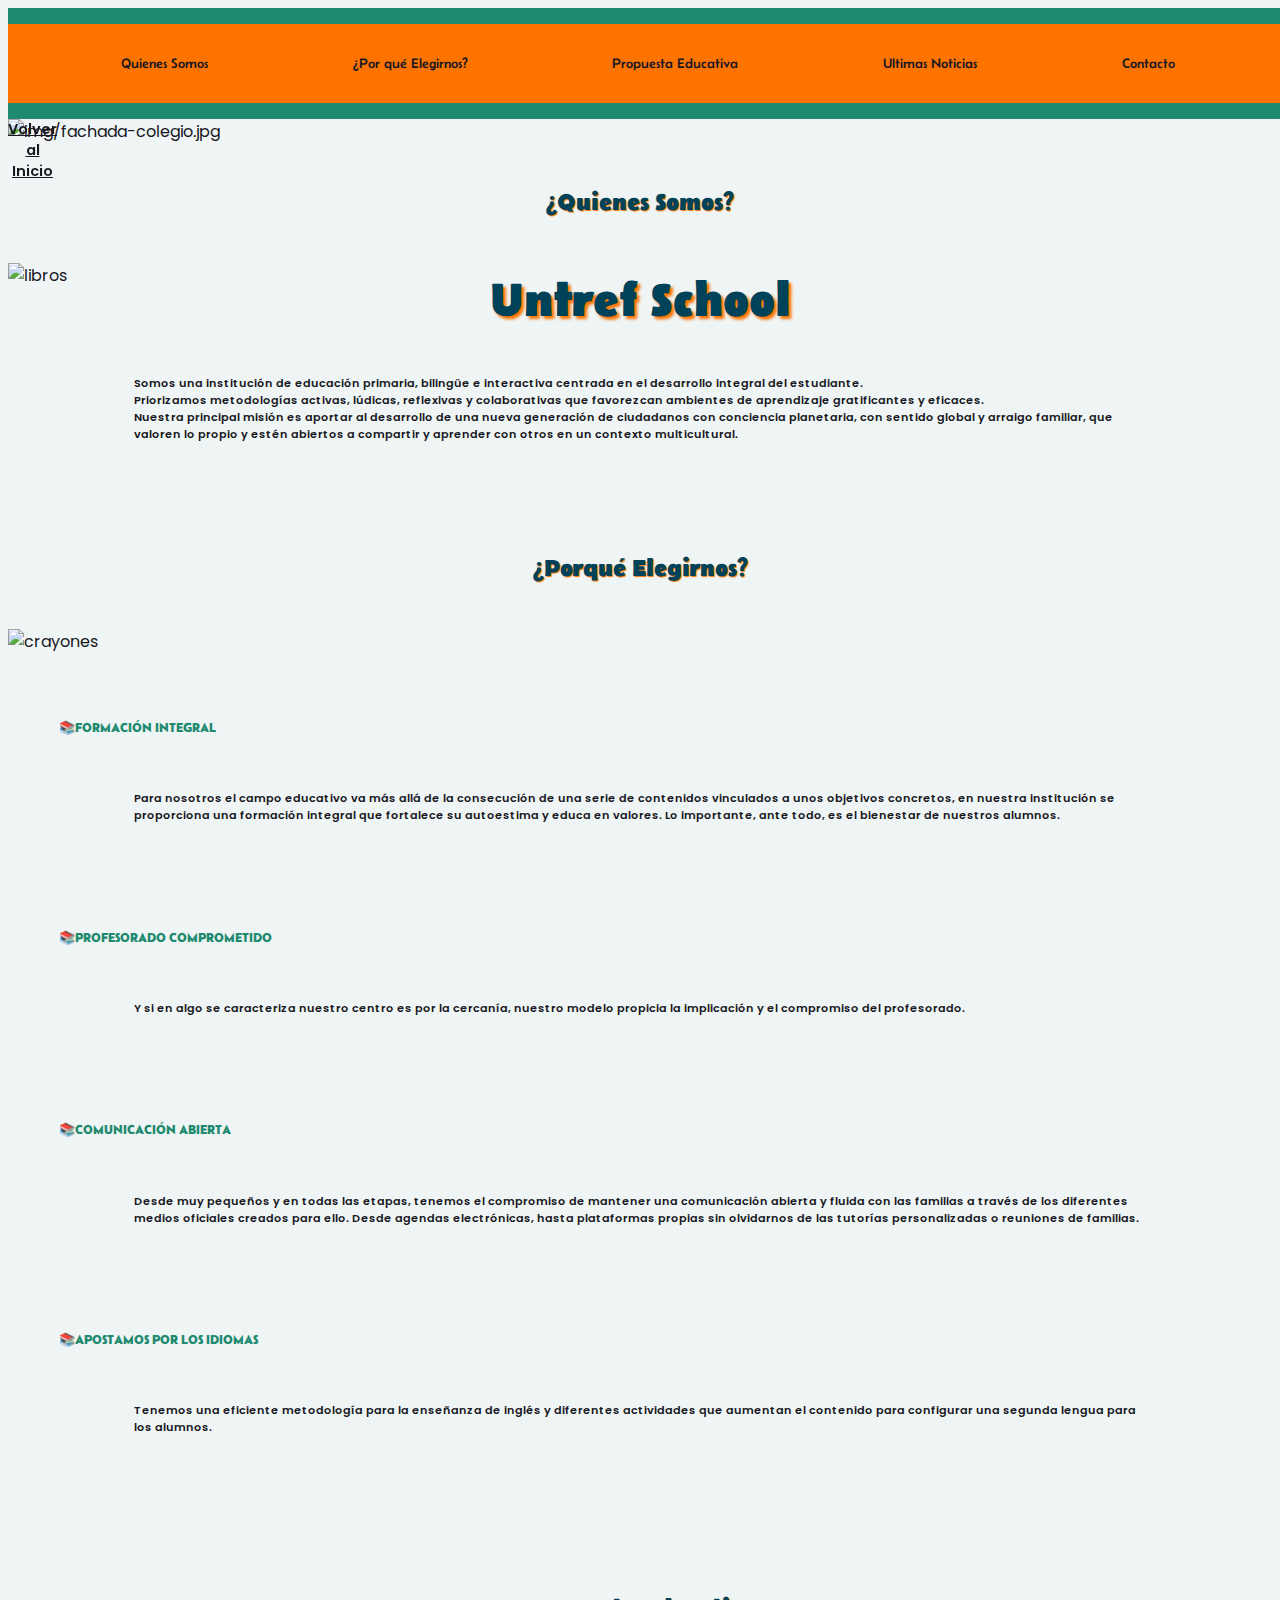
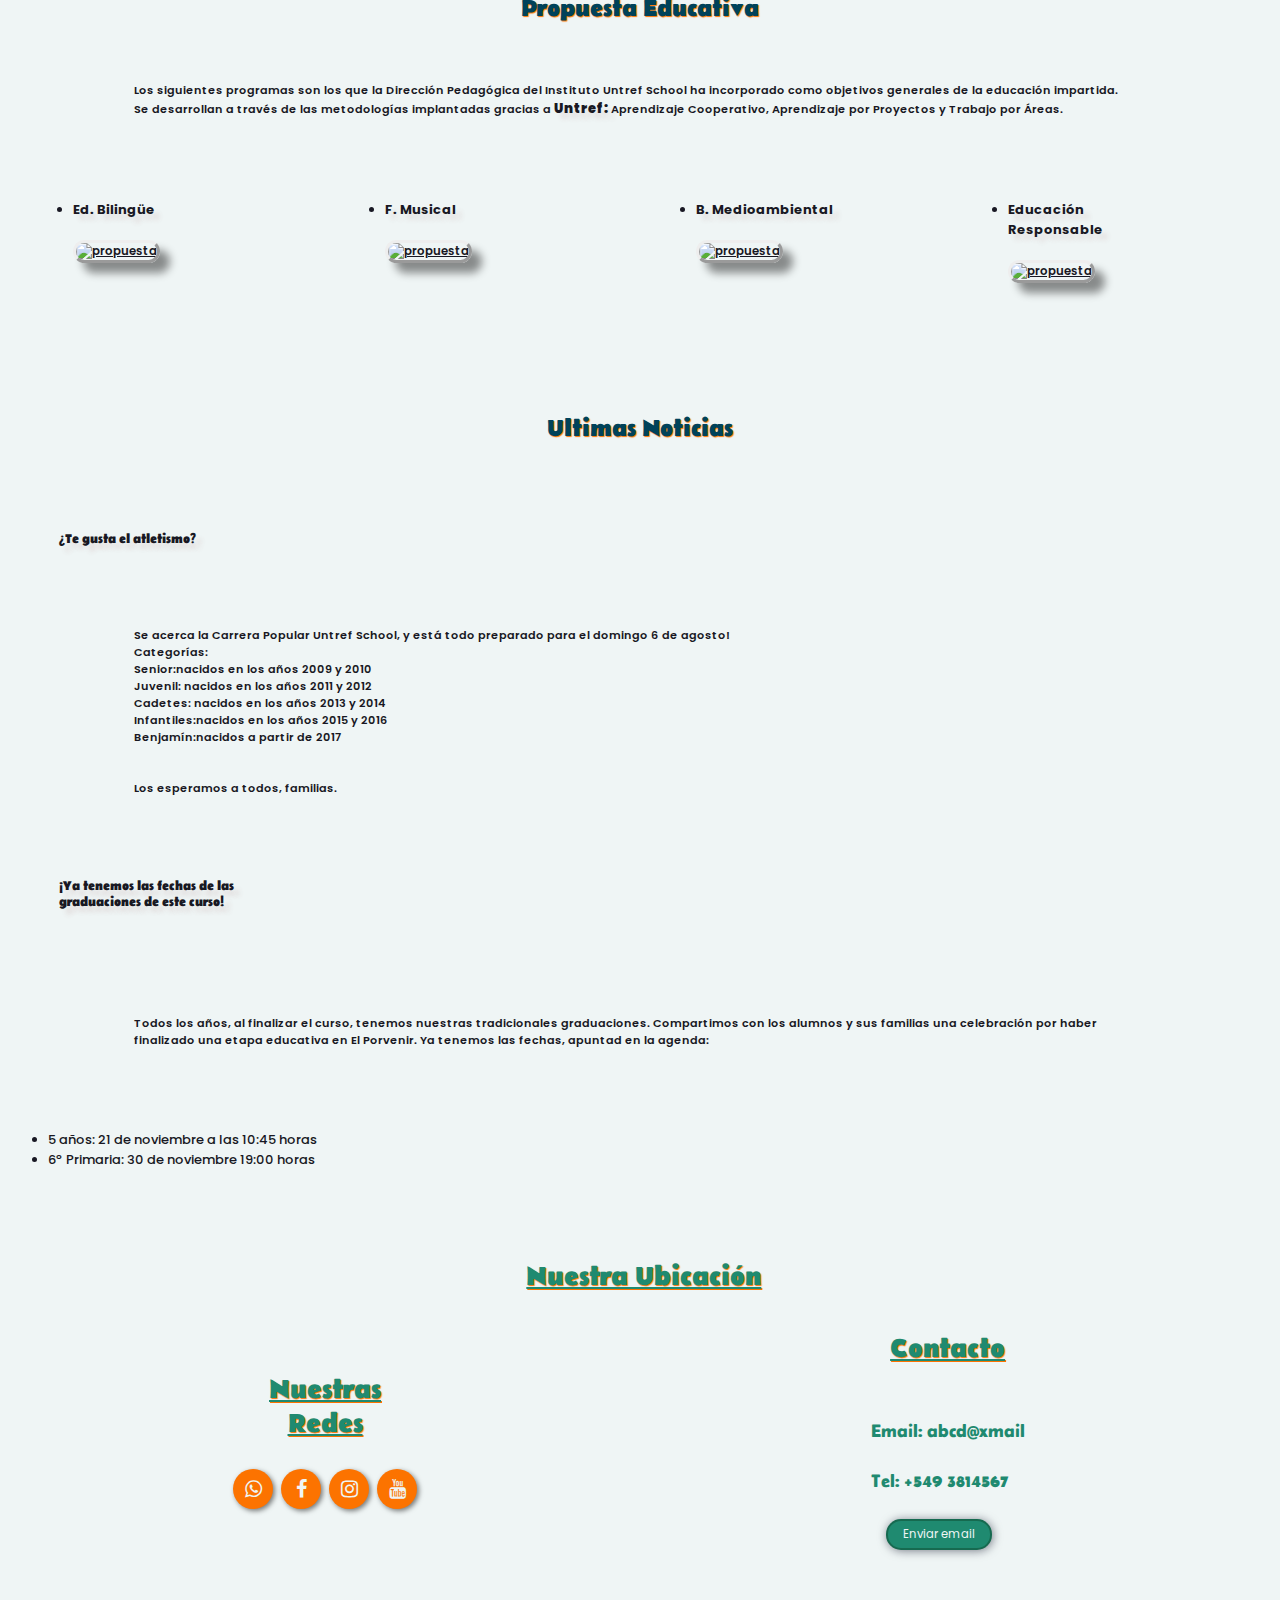
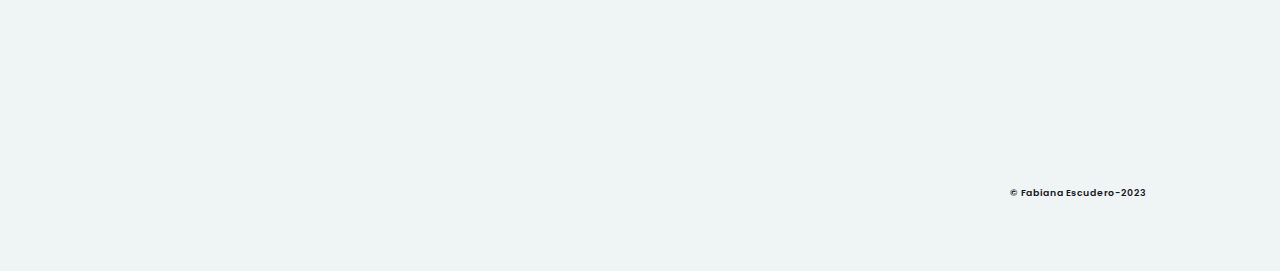
==== index.html @ 22bb4a8b "modificando errores del 28-7-23" ====
<!DOCTYPE html>
<html lang="es">

<head>
  <meta charset="UTF-8" />
  <meta name="viewport" content="width=device-width, initial-scale=1.0" />
  <meta name=" UntrefSchool" content="Proyecto Evaluación" />
  <meta name="Author" content="FaJuEs" />
  <title>UntrefSchool</title>
  <link rel="icon" href="icon/iconescuela.png" />
  <link rel="stylesheet" href="https://stackpath.bootstrapcdn.com/font-awesome/4.7.0/css/font-awesome.min.css">
  <link rel="stylesheet" href="style.css" />
</head>

<body>
  <header>

    <div class="container">
      <nav>
        <a href="#quienes-somos">Quienes Somos</a>
        <a href="#porque-elegirnos">¿Por qué Elegirnos?</a>
        <a href="#propuesta-educativa">Propuesta Educativa</a>

        <a href="#ultimas-noticias">Ultimas Noticias</a>
        <a href="#contactos">Contacto</a>
      </nav>
    </div>
  </header>
  <div class="inicio">
    <a href="/">Volver al Inicio</a>
  </div>
  <section id="titulo">
    <div class="img-fachada">
      <img src="img/fachada-colegio.jpg" alt="img/fachada-colegio.jpg" />
    </div>
    <h1>Untref School</h1>
  </section>

  <section class="container-quienes">
    <div class="quienes">
      <h2 id="quienes-somos">¿Quienes Somos?</h2><br>
      <img src="img/quienesSomos-p.jpg" alt="libros" width=100% />
      <br>
      <br>
      <p>
        Somos una institución de educación primaria, bilingüe e interactiva centrada en el desarrollo integral del
        estudiante. <br>Priorizamos metodologías activas, lúdicas, reflexivas y colaborativas que favorezcan ambientes
        de aprendizaje gratificantes y eficaces. <br>
        Nuestra principal misión es aportar al desarrollo de una nueva generación de ciudadanos con conciencia
        planetaria, con sentido global y arraigo familiar, que valoren lo propio y estén abiertos a compartir y aprender
        con otros en un contexto multicultural.
      </p>
      <br>
    </div>
  </section>

  <section class="container-porqueelegirnos">
    <div class="elegirnos">
      <h2 id="porque-elegirnos">¿Porqué Elegirnos?</h2>
      <br>
      <img src="img/porque-elegirnos-p.jpg" alt="crayones" width=100% />
      <br>
      <br>

      <h4>📚FORMACIÓN INTEGRAL</h4>

      <p>Para nosotros el campo educativo va más allá de la consecución de una serie de contenidos vinculados a unos
        objetivos concretos, en nuestra institución se proporciona una formación integral que fortalece su autoestima y
        educa en valores. Lo importante, ante todo, es el bienestar de nuestros alumnos.</p>
      <br><br>
      <h4>📚PROFESORADO COMPROMETIDO</h4>

      <p>Y si en algo se caracteriza nuestro centro es por la cercanía, nuestro modelo propicia la implicación y el
        compromiso del profesorado.</p><br>
      <br>


      <h4>📚COMUNICACIÓN ABIERTA</h4>

      <p>Desde muy pequeños y en todas las etapas, tenemos el compromiso de mantener una comunicación abierta y fluida
        con las familias a través de los diferentes medios oficiales creados para ello. Desde agendas electrónicas,
        hasta plataformas propias sin olvidarnos de las tutorías personalizadas o reuniones de familias.</p>
      <br><br>


      <h4>📚APOSTAMOS POR LOS IDIOMAS</h4>

      <p>Tenemos una eficiente metodología para la enseñanza de inglés y diferentes actividades que aumentan el
        contenido para configurar una segunda lengua para los alumnos.</p>
      <br><br><br><br>
    </div>
  </section>

  <section class="container-propuestaeducativa">
    <h2 id="propuesta-educativa">Propuesta Educativa</h2>
    <p>
      Los siguientes programas son los que la Dirección Pedagógica del Instituto Untref School ha incorporado como
      objetivos generales de la educación impartida. <br>

      Se desarrollan a través de las metodologías implantadas gracias a <b>Untref:</b> Aprendizaje Cooperativo,
      Aprendizaje por Proyectos y Trabajo por Áreas.
    </p>
    <br>
  </section>

  <ul class="propuestas">

    <li class="educación-bilingüe">
      <b>Ed. Bilingüe</b><br><br>
      <a href="bilingüe.html">
        <img src="img/bilingüe+.jpg" alt="propuesta"></a>
    </li>
    <br><br><br>

    <li class="formacion-musical">
      <b>F. Musical</b><br><br>
      <a href="f-musical.html">
        <img src="img/musica+.jpg" alt="propuesta"></a>
    </li>
    <br><br><br>

    <li class="ambiental">
      <b>B. Medioambiental</b><br><br>
      <a href="ambiental.html">
        <img src="img/ambiental+.jpg" alt="propuesta"></a>
    </li>
    <br><br><br>

    <li class="responsable">
      <b>Educación Responsable</b><br><br>
      <a href="responsable.html">
        <img src="img/responsable.jpg" alt="propuesta"></a>
    </li>

  </ul>
  </div><br><br><br>

  <div class="container-ultimasnoticias">
    <h2 id="ultimas-noticias">Ultimas Noticias</h2>
  </div>
  <br>
  <br>
  <article>
    <h4><b>¿Te gusta el atletismo?</b></h4><br>
          <p>
            Se acerca la Carrera Popular Untref School, y está todo preparado para el domingo 6 de agosto!

            <br>Categorías: <br>

            Senior:nacidos en los años 2009 y 2010 <br>
            Juvenil: nacidos en los años 2011 y 2012 <br>
            Cadetes: nacidos en los años 2013 y 2014 <br>
            Infantiles:nacidos en los años 2015 y 2016 <br>
            Benjamín:nacidos a partir de 2017 <br>
            <br>
            <br>
            Los esperamos a todos, familias.
          </p>
  </article>
  <article>
    <h4><b>¡Ya tenemos las fechas de las <br>graduaciones de este curso!</b></h4>
      <br><br>
      <p>Todos los años, al finalizar el curso, tenemos nuestras tradicionales graduaciones. Compartimos con los alumnos y
      sus familias una celebración por haber finalizado una etapa educativa en El Porvenir. Ya tenemos las fechas,
      apuntad en la agenda:
    </p><br>
    <ul>
      <li>5 años: 21 de noviembre a las 10:45 horas</li>
      <li>6º Primaria: 30 de noviembre 19:00 horas</li>
    </ul>
  </article>


  <footer class="footer">
    <section>
      <h3 id="contactos">Nuestras <br>Redes</h3>
      <div class="buttons">
        <a href="https://web.whatsapp.com/" class="fa fa-whatsapp" target="_blank">
          <src="http: //aquilaurldelboton">
        </a>
        <a href="https://www.facebook.com/" class="fa fa-facebook" target="_blank">
          <src="http: //aquilaurldelboton">
        </a>
        <a href="https://www.instagram.com/" class="fa fa-instagram" target="_blank">
          <src="http: //aquilaurldelboton">
        </a>
        <a href="https://www.youtube.com/" class="fa fa-youtube" target="_blank">
          <src="http: //aquilaurldelboton">
        </a>
      </div>
    </section>
    <br><br><br>
    <section>

      <h3>Nuestra Ubicación</h3>
      <div class="mapa">
        <iframe
          src="//www.google.com/maps/embed?pb=!1m18!1m12!1m3!1d3559.9575389315105!2d-65.19948959999999!3d-26.841302799999998!2m3!1f0!2f0!3f0!3m2!1i1024!2i768!4f13.1!3m3!1m2!1s0x94225c07731303a5%3A0xdcec5ab6a7cbcaa0!2sColegio%20Guillermina%20Lest%C3%B3n%20de%20Guzm%C3%A1n!5e0!3m2!1ses-419!2sar!4v1689713638170!5m2!1ses-419!2sar"
          width="70%" height="300" style="border:0;" allowfullscreen="" loading="lazy"
          referrerpolicy="no-referrer-when-downgrade" frameborder="0"></iframe>
      </div>
    </section>
    <br>
    </div>
    <br>
    <br>
    <section>
      <div id="contacto">
        <h3>Contacto</h3>
        <br>
        <p>Email: abcd@xmail</p><br><br>
        <p>Tel: +549 3814567</p></a><br><br>
      </div>

      <div id="formulario-de-contacto">
         <a href="form.html" target="_blank" id="boton-envia"><button>Enviar email</button></a>
      </div>

    </section>
    <br>
    <br>
    <br>

  </footer>
  <small>
    <p>&copy; Fabiana Escudero-2023</p>
    <br>
  </small>
   <script src="https://cdn.jsdelivr.net/npm/bootstrap@5.3.0/dist/js/bootstrap.bundle.min.js"></script>
</body>

</html>
---- style.css ----
@import url("https://fonts.googleapis.com/css2?family=Belanosima:wght@400;600;700&family=Poppins:ital,wght@0,300;0,400;0,500;0,600;0,700;0,800;0,900;1,300;1,400;1,500;1,600;1,700;1,800;1,900&display=swap");

body {
  background: #eff5f5;
  box-sizing: border-box;
}
body {
  font-family: "Poppins", sans-serif;
  color: #181823;
}

header {
  width: 100vw;
  display: flex;
  justify-content: center;
  align-items: center;
  flex-direction: column;
  background-color: #1f8a70;
}

nav {
  display: flex;
  width: 100vw;
  text-align: center;
  justify-items: center;
  justify-content: space-evenly;
  margin-top: 1em;
  margin-bottom: 1em;
  background-color: #fc7300;
}

header a {
  padding: 2.5%;
  font-size: 85%;
  font-family: "Belanosima", sans-serif;
  text-decoration: none;
  font-weight: 300;
  color: #181823;
  margin-left: 0;
  margin-right: 0;
}

header a:hover {
  color: #eff5f5;
  transform: scale(120%);
  transition-duration: 0.25s;
}
.inicio {
  display: flex;
  width: 0.3%;
  position: fixed;
}
.inicio :hover {
  color: #1f8a70;

  transform: scale(120%);
  transition-duration: 0.25s;
}

#titulo .container {
  display: flex;
  justify-content: center;
  flex-direction: row;
  background-image: url("img/fachada colegio.jpeg");
  background-repeat: no-repeat;
  background-size: cover;
  background-position: center center;
}

#titulo h1 {
  font-family: "Belanosima", sans-serif;
  font-size: 300%;
  color: #00425a;
  text-shadow: #fc7300 3px 3px 3px;
  position: absolute;
  text-align: center;
  box-sizing: content-box;
  top: 30%;
  left: 50%;
  transform: translate(-50%, -50%);
}

#titulo img {
  width: 100vw;
  background-image: url("img/fachada colegio.jpeg");
  background-repeat: no-repeat;
  background-size: cover;
  background-position: center center;
  margin-bottom: 1.5em;
}

h2 {
  font-size: 180%;
  font-family: "Belanosima", sans-serif;
  color: #00425a;
  text-shadow: #fc7300 1px 1px 1px;
  text-decoration: none;
  text-align: center;
}

img {
  width: 100vw;
  background-image: url("img/quienesSomos-p.jpg");
  background-repeat: no-repeat;
  background-size: cover;
  background-position: center center;
  margin-bottom: 1.5em;
}

p {
  display: inline-block;
  font-size: 100%;
  font-weight: 600;
  font-family: "Poppins", sans-serif;
  margin: 10%;
  margin-top: 3%;
  margin-bottom: 5%;
}

h4 {
  font-family: "Belanosima", sans-serif;
  font-weight: 600;
  color: #1f8a70;
  font-size: 110%;
  margin-left: 4%;
}
#porque-elegirnos {
  margin-top: 2em;
}
a {
  text-align: center;
  font-size: 0.9em;
  font-family: "Poppins", sans-serif;
  font-weight: 600;
  text-decoration: underline;
  color: #181823;
}
p {
  display: inline-block;
  font-size: 100%;
  font-weight: 600;
  font-family: "Poppins", sans-serif;
  margin: 10%;
  margin-top: 3%;
  margin-bottom: 5%;
}

h4 {
  font-family: "Belanosima", sans-serif;
  font-weight: 600;
  color: #1f8a70;
  font-size: 110%;
  margin-left: 4%;
}

.propuestas {
  display: grid;
  grid-template-columns: repeat(auto-fit, minmax(90px, 1fr));
  gap: 1em;
  margin-right: 10%;
  margin-left: 2%;
}

.propuestas img {
  width: 180px;
  height: 80px;
  border-radius: 20px;
  border-style: outset;
  box-shadow: 10px 10px 8px rgba(5, 5, 5, 0.44);
}

.propuestas img :hover {
  transform: scale(120%);
  transition-duration: 0.25s;
}

b {
  margin-top: 1.1rem;
  font-size: 1.2rem;
  color: #181823;
  text-shadow: 6px 6px 4px rgba(227, 224, 224, 0.954);
  text-align: left;
}

article {
  display: inline;
  width: 45%;
  height: 300px;
  margin-top: 0.5em;
}

ul {
  color: #181823;
}
ul {
  display: block;
  list-style-type: disc;
  margin-block-start: 1em;
  margin-block-end: 1em;
  margin-inline-start: 0px;
  margin-inline-end: 0px;
  padding-inline-start: 40px;
}

ul {
  margin: 2em;
  color: #181823;
  font-size: large;
  margin-left: 20%;
  margin-right: 20%;
}

li {
  color: #181823;
  font-weight: 500;
  font-size: small;
}

footer {
  display: flex;
  width: 100vw;
  margin-top: 5%;
  margin-bottom: 10%;
  gap: 3%;
  align-items: center;
  justify-content: center;
  align-content: space-around;
  margin-left: 10%;
}

.buttons {
  min-width: 30%;
  display: flex;
  justify-content: space-around;
  gap: 0.5em;
}

.buttons a {
  text-decoration: none;
  font-size: 20px;
  width: 40px;
  height: 40px;
  line-height: 40px;
  text-align: center;
  background: #fc7300;
  color: #eff5f5;
  border-radius: 50%;
  box-shadow: 2px 2px 5px rgba(0, 0, 0, 0.5);
  transition: all 0.4s ease-in-out;
}
.buttons a:hover {
  transform: scale(1.2);
}

.mapa {
  min-width: 70%;
  display: flex;
  justify-content: space-around;
}
.mapa h3 {
  min-width: 30%;
  display: flex;
  justify-content: space-around;
}

footer p {
  font-family: "Belanosima", sans-serif;
  font-weight: 600;
  font-size: 110%;
  color: #1f8a70;
  text-align: center;
  margin: auto;
}

footer h3 {
  font-family: "Belanosima", sans-serif;
  color: #1f8a70;
  text-shadow: #fc7300 1px 1px 1px;
  text-decoration: underline;
  font-size: 170%;
  text-align: center;
}
button {
  margin-left: 10%;
  font-family: "Poppins", sans-serif;
  font-size: 80%;
  font-weight: 400;
  padding: 5px 15px;
  border-radius: 15px;
  border: 2px solid rgba(2, 34, 6, 0.3);
  box-shadow: 1px 1px 10px rgba(7, 12, 31, 0.5);
  color: #eff5f5;
  background-color: #1f8a70;
}
button:hover {
  background-color: #fc7300;
  transform: scale(1.3);
}

small {
  display: flex;
  width: 100%;
  justify-content: flex-end;
  color: #181823;
}

@media screen and (min-width: 320px) {
  b {
    font-size: small;
  }
  p {
    font-size: 70%;
  }
  h4 {
    font-size: small;
  }
  h2 {
    font-size: 150%;
  }

  .propuestas ul {
    margin-left: 0;
  }

  .propuestas ul {
    font-size: medium;
  }

  ul {
    display: block;
    list-style-type: disc;
    margin-block-start: 1em;
    margin-block-end: 1em;
    margin-inline-start: 0px;
    margin-inline-end: 0px;
    padding-inline-start: 40px;
  }
  footer {
    flex-wrap: wrap;
    margin-left: auto;
  }

  @media screen and (min-width: 768px) {
    body {
      box-sizing: content-box;
    }
    .propuestas ul {
      margin-block-start: 0.2em;
      margin-block-end: 0.2em;
      margin-left: 0;
    }

    .propuestas {
      display: grid;
      gap: 1em;
      margin-right: 10%;
    }

    .propuestas img {
      width: 150px;
      height: 65px;
      border-radius: 20px;
      border-style: outset;
      box-shadow: 10px 10px 8px rgba(5, 5, 5, 0.44);
    }

    footer {
      flex-direction: row;
      margin-left: auto;
      overflow: hidden;
    }
  }
}
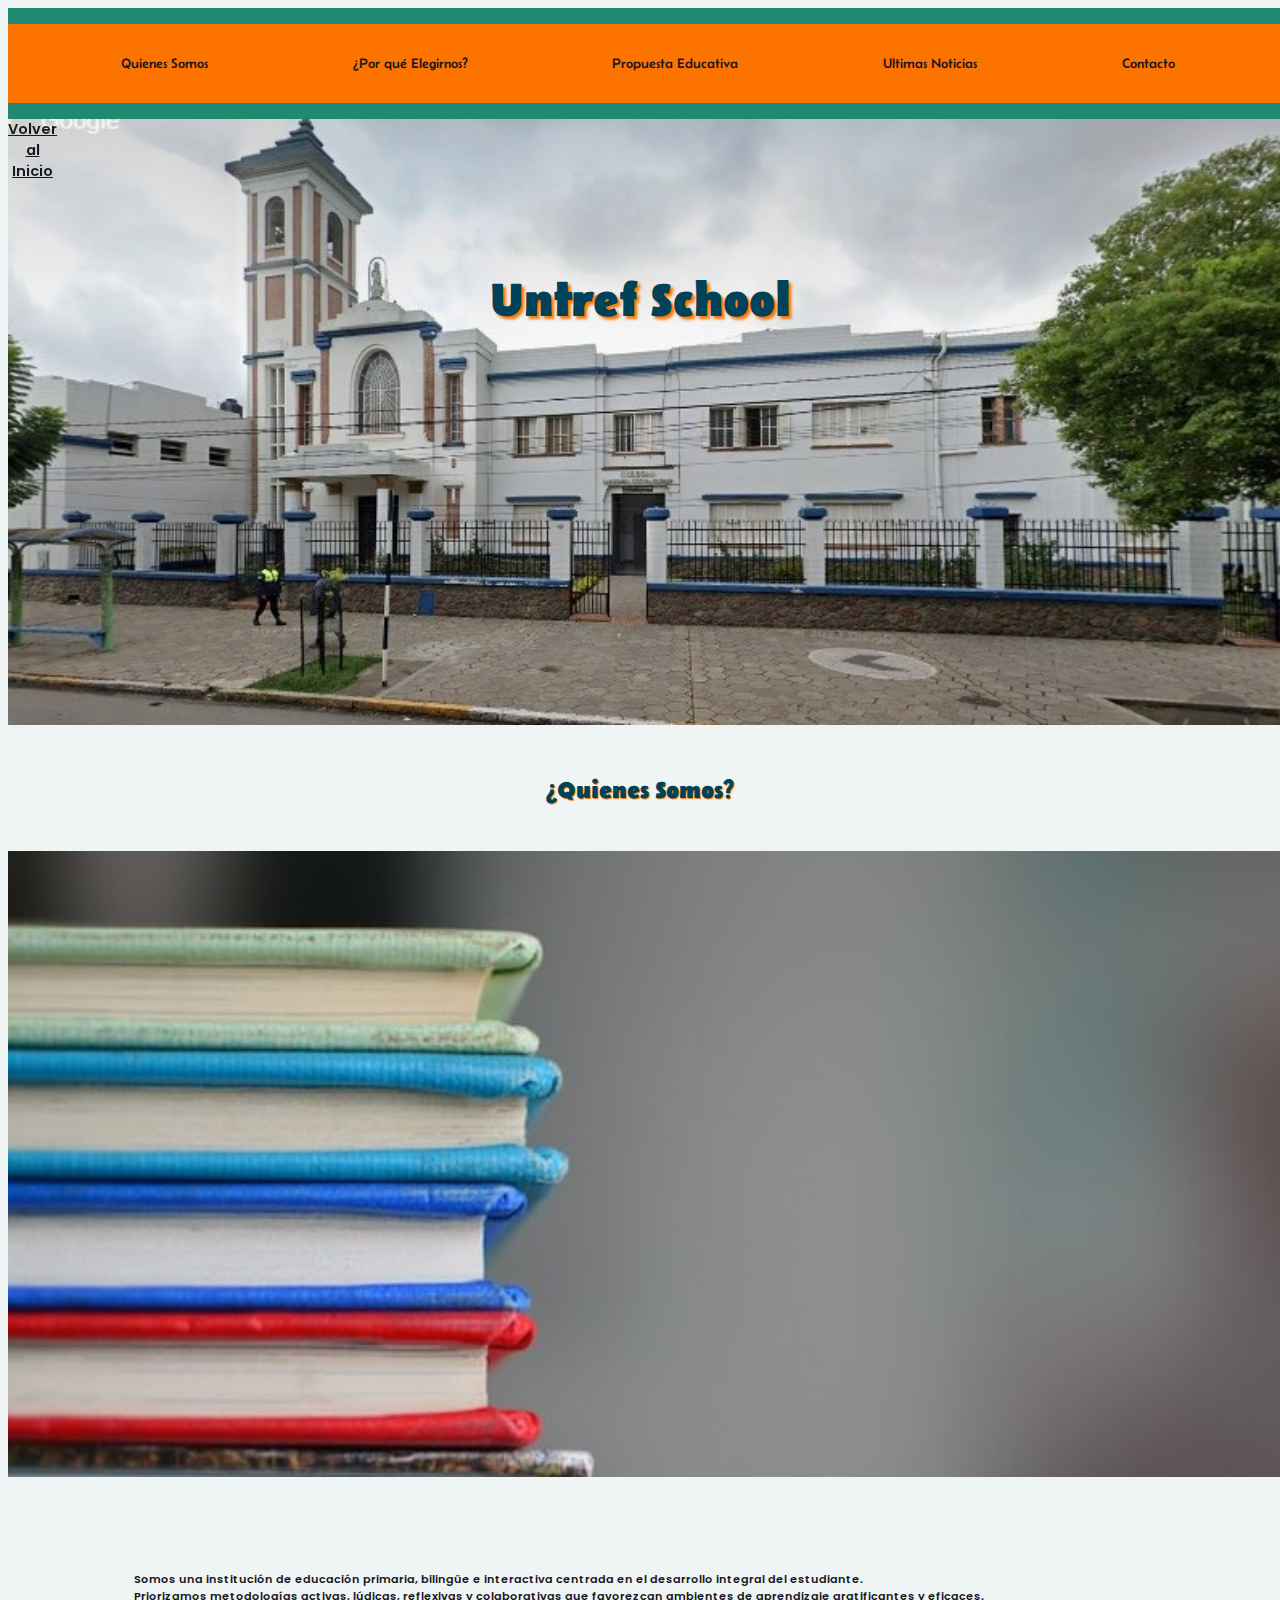
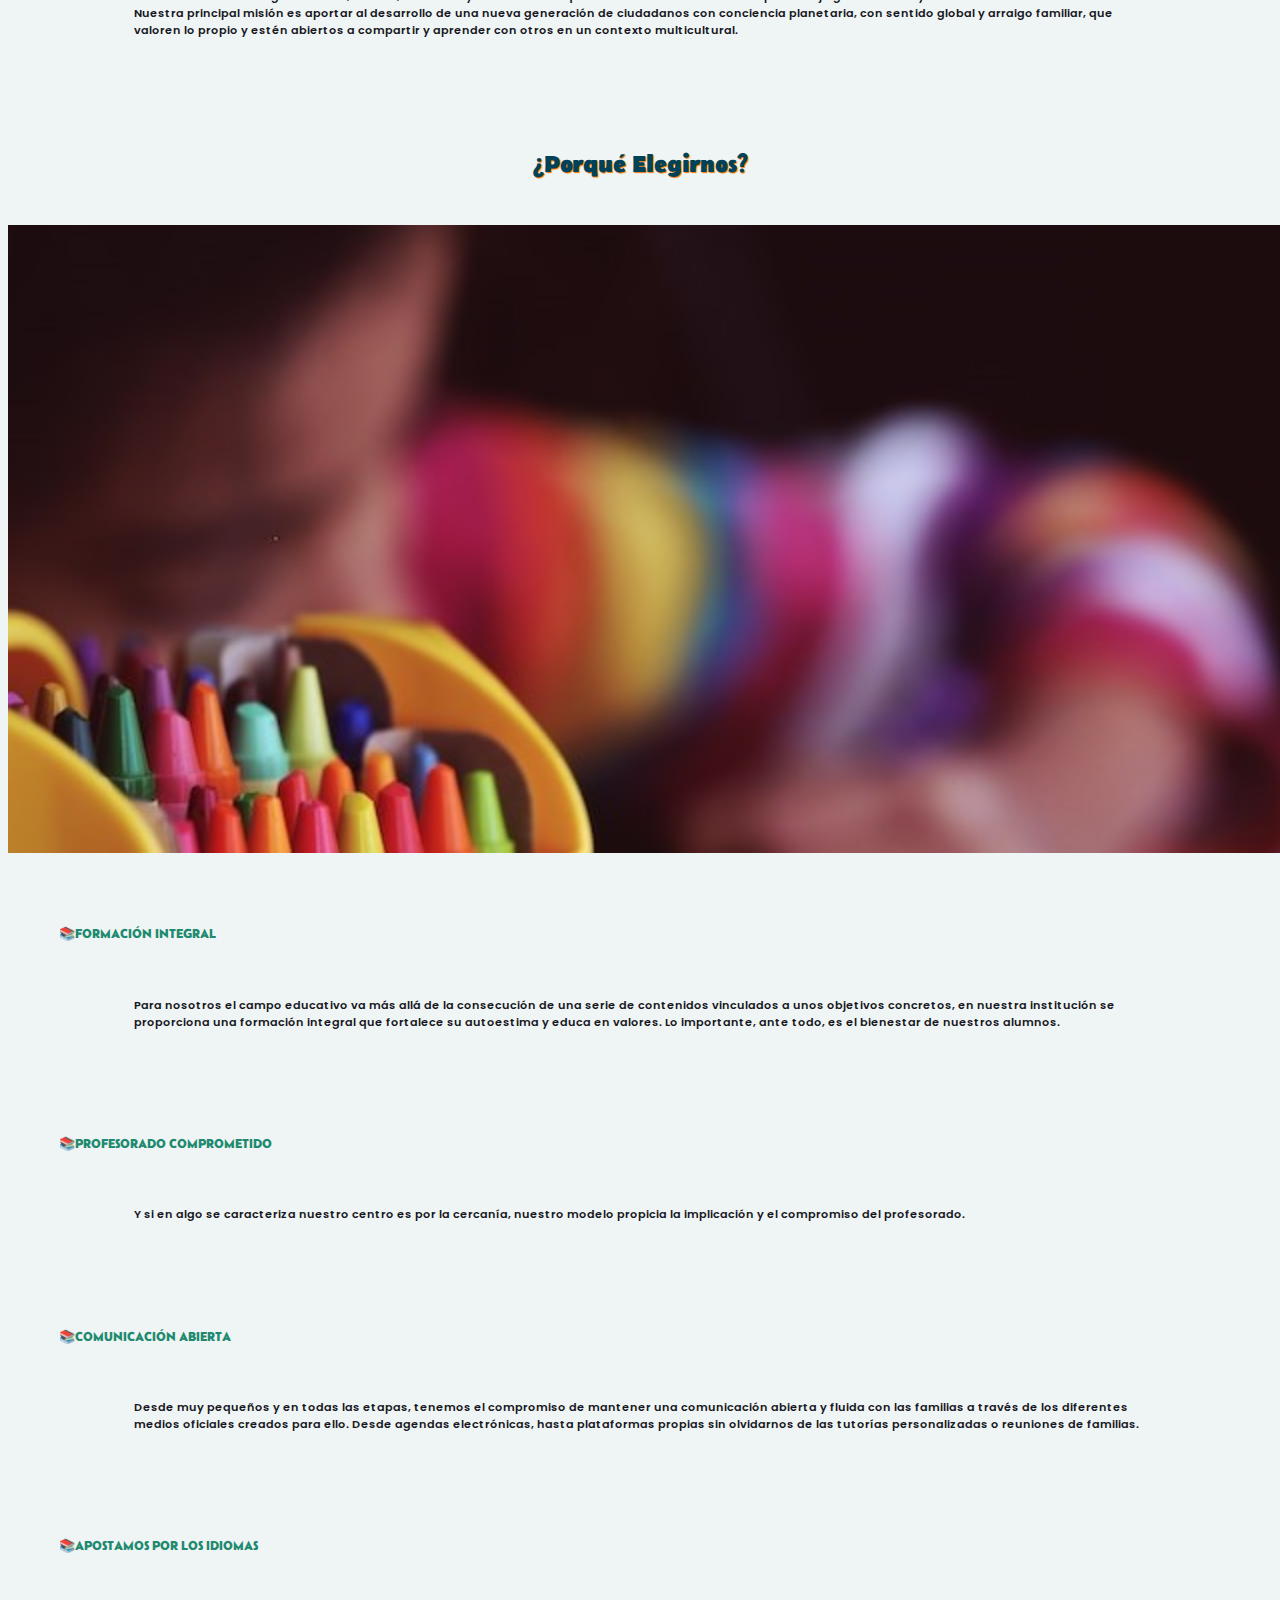
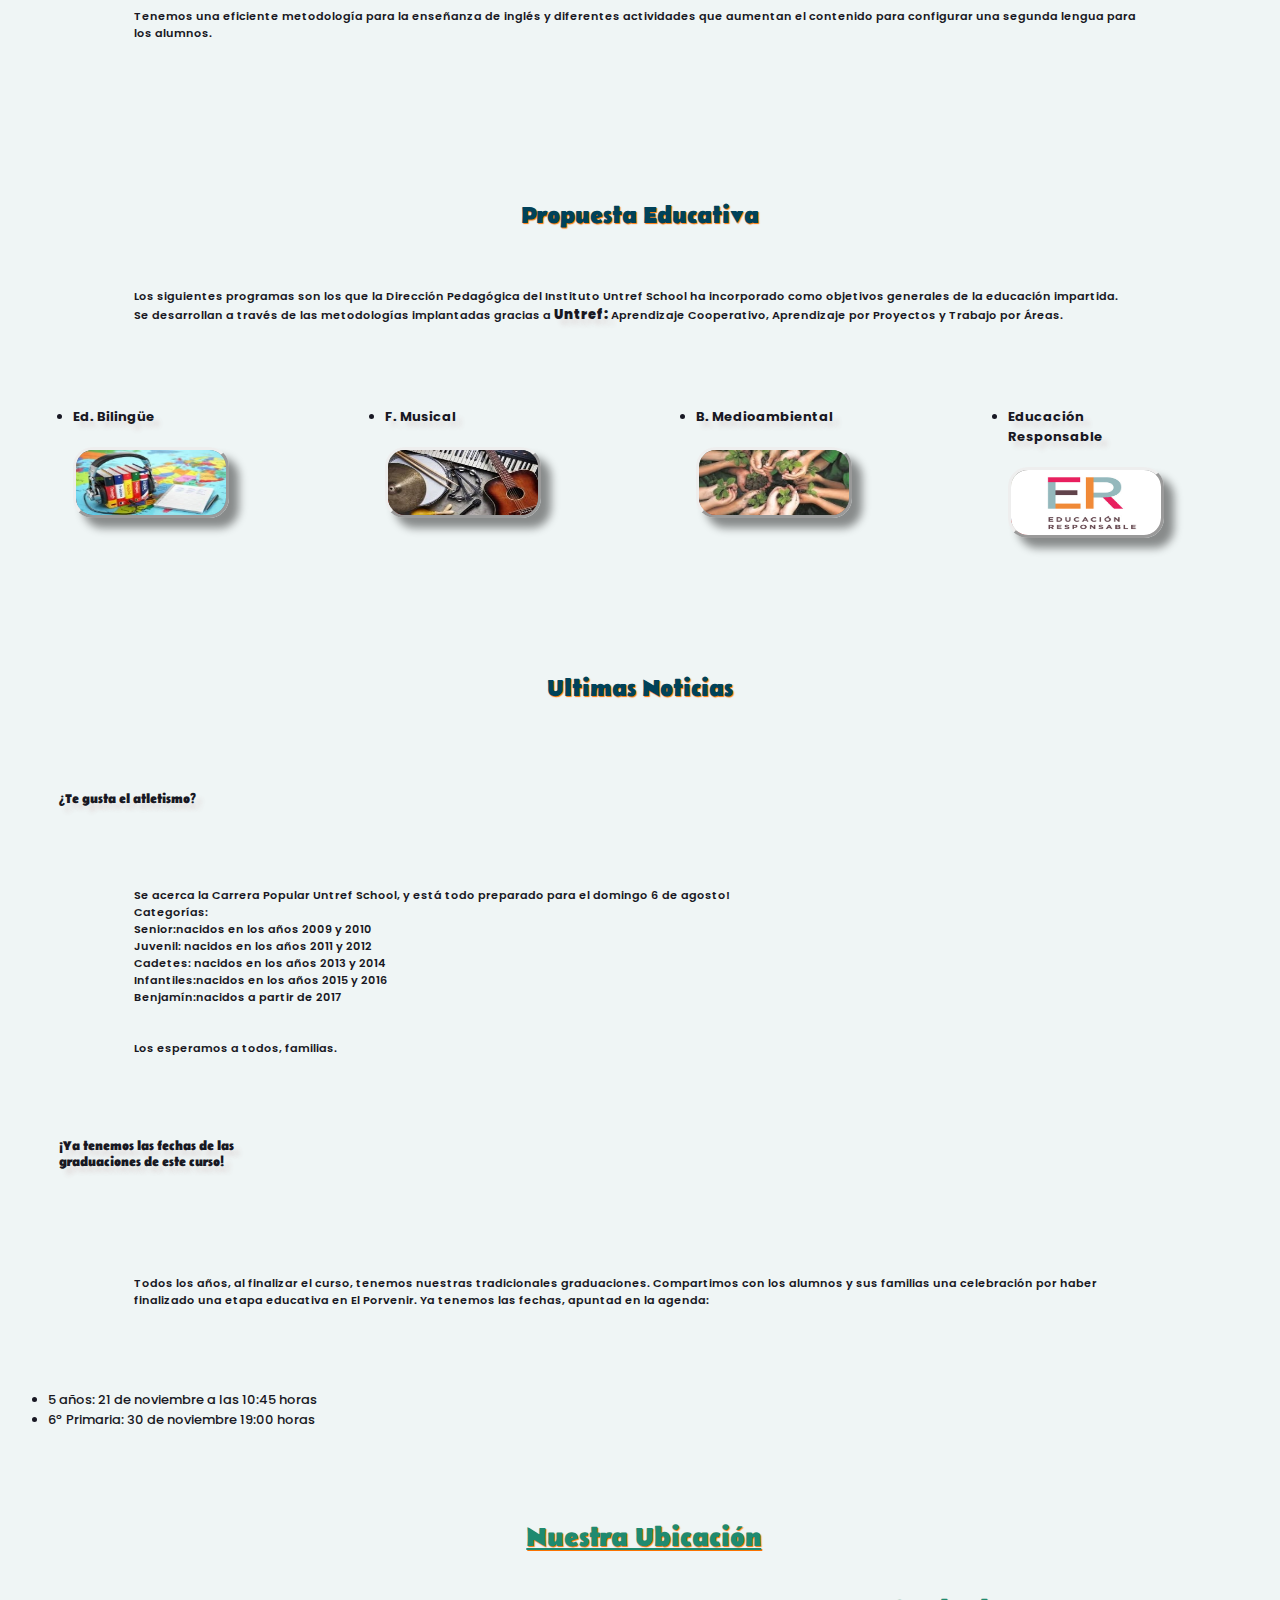
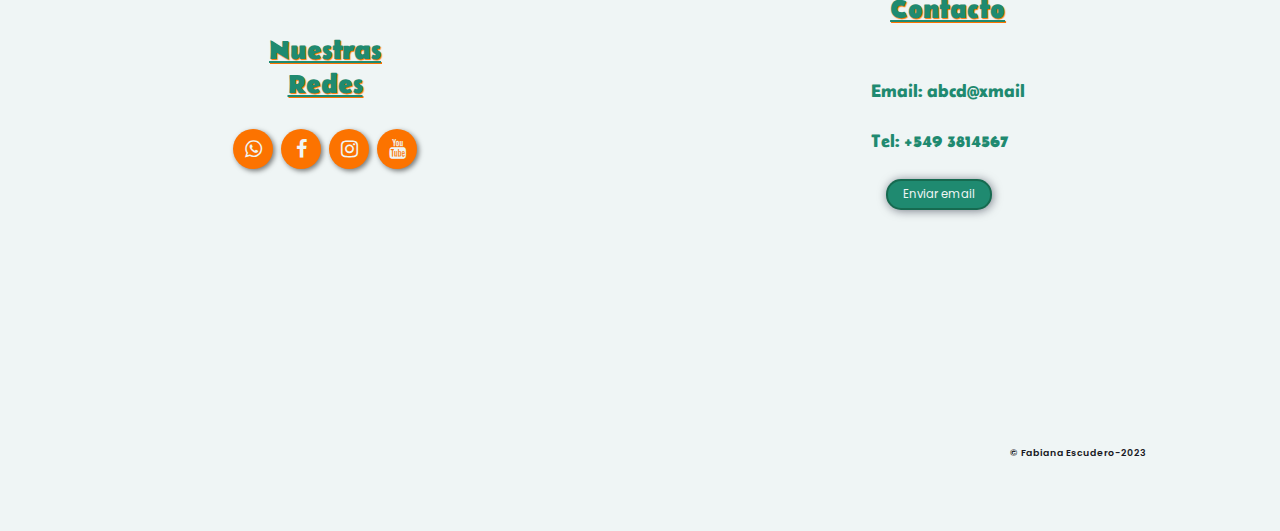
==== commit 358232f4: "Tratando de subsanar error 404" ====
--- a/index.html
+++ b/index.html
@@ -10,6 +10,7 @@
   <link rel="icon" href="icon/iconescuela.png" />
   <link rel="stylesheet" href="https://stackpath.bootstrapcdn.com/font-awesome/4.7.0/css/font-awesome.min.css">
   <link rel="stylesheet" href="style.css" />
+ 
 </head>
 
 <body>
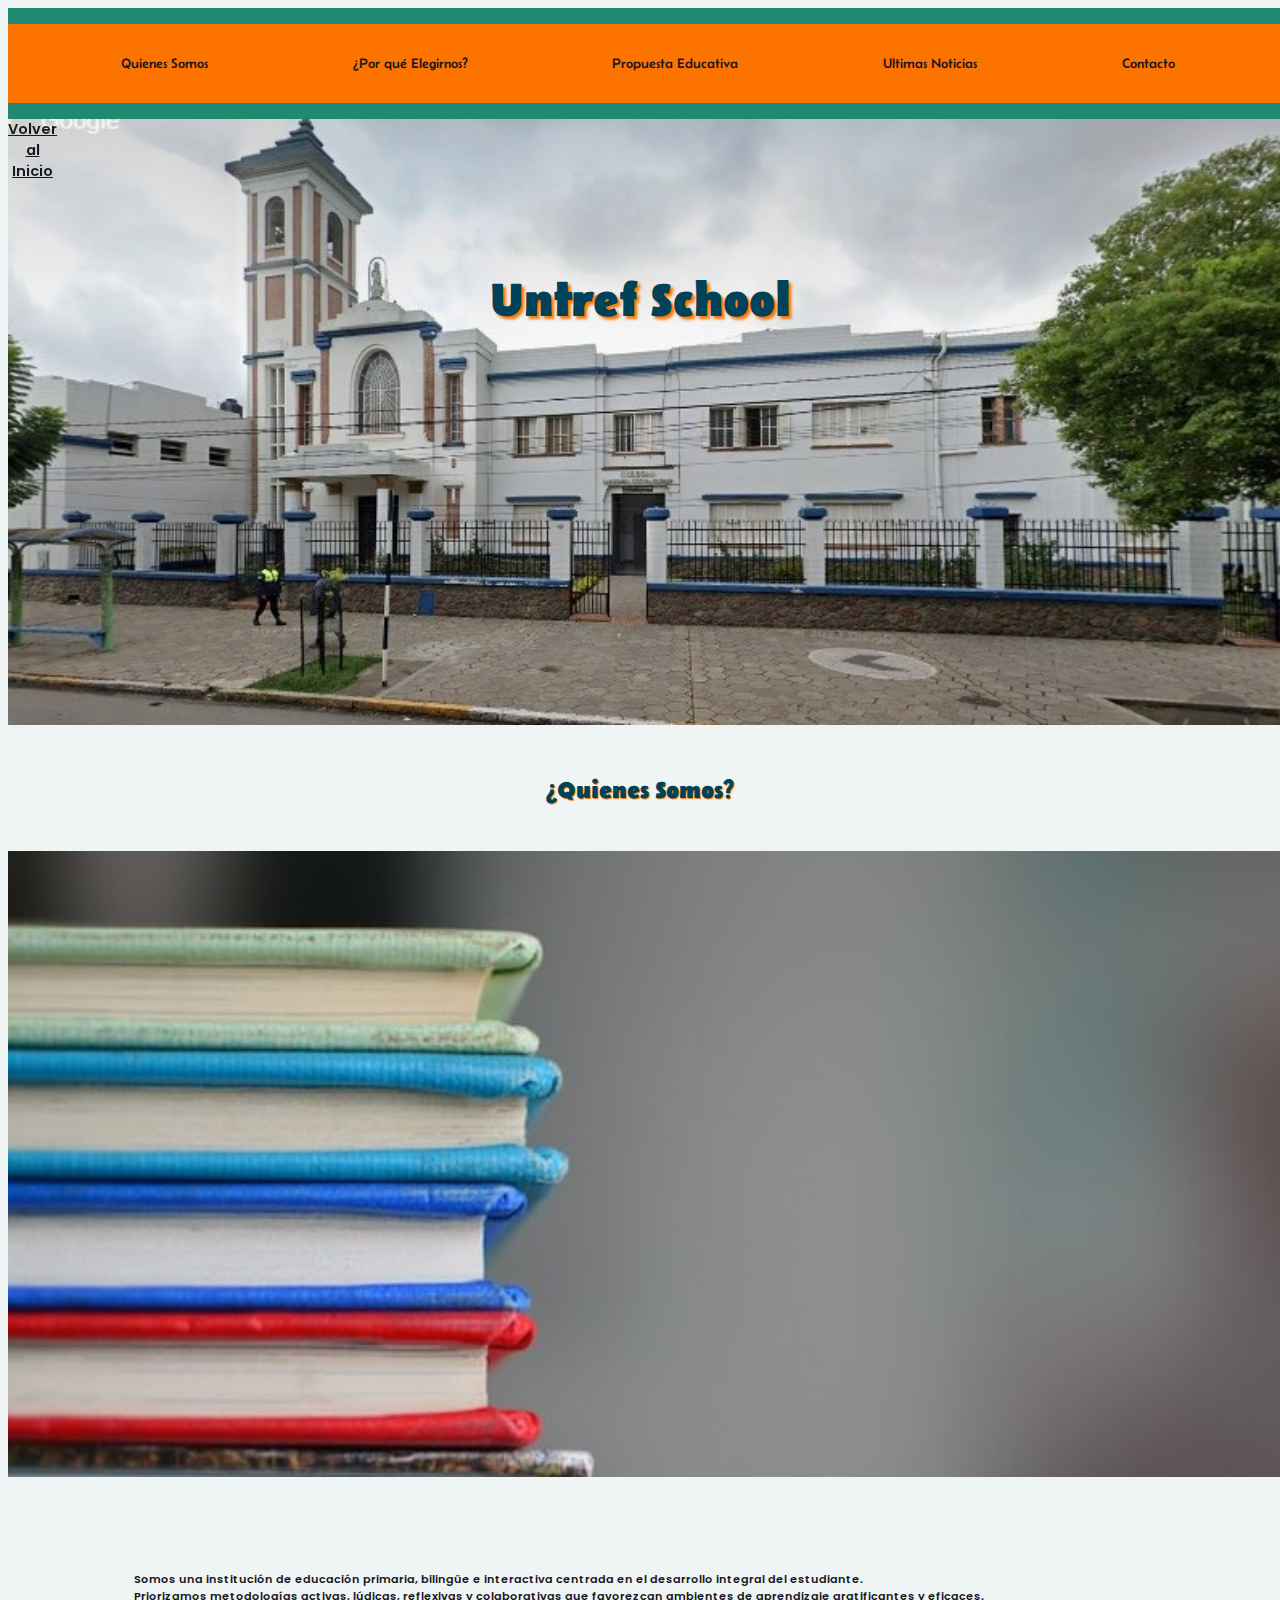
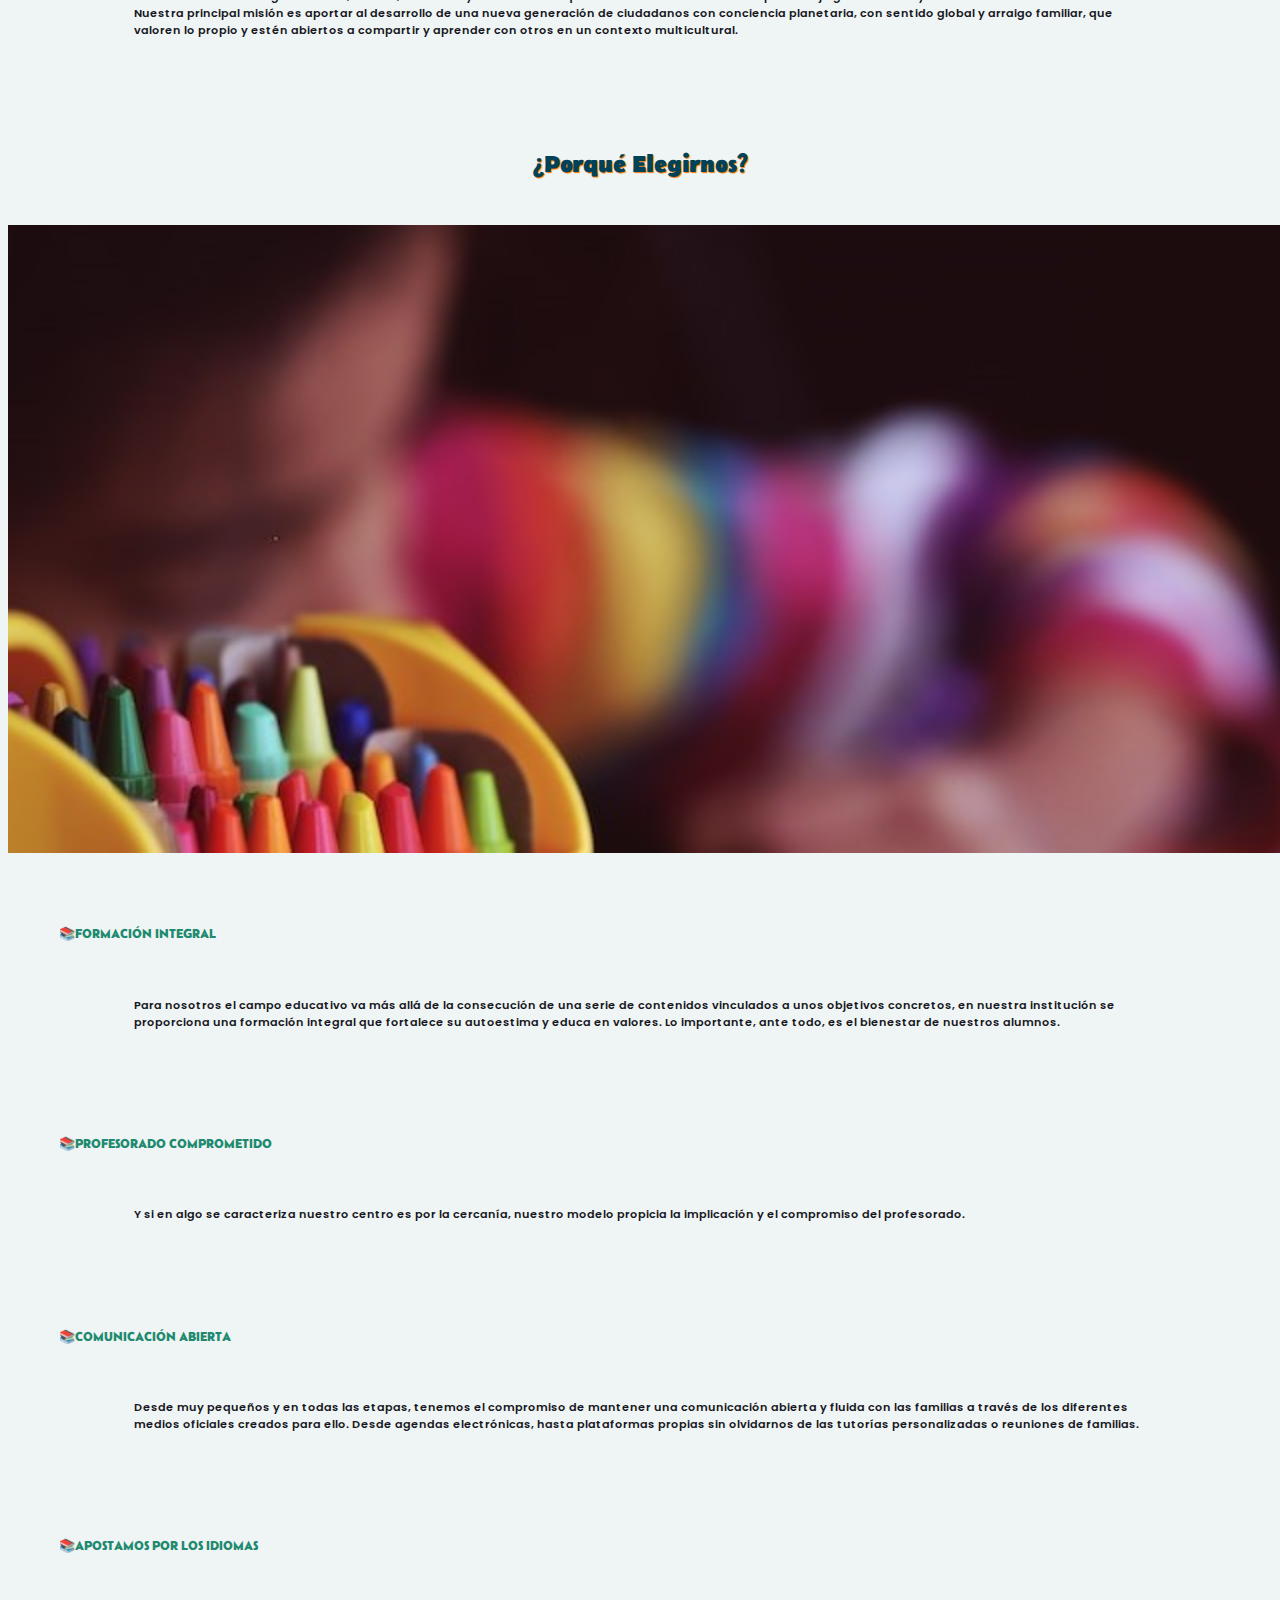
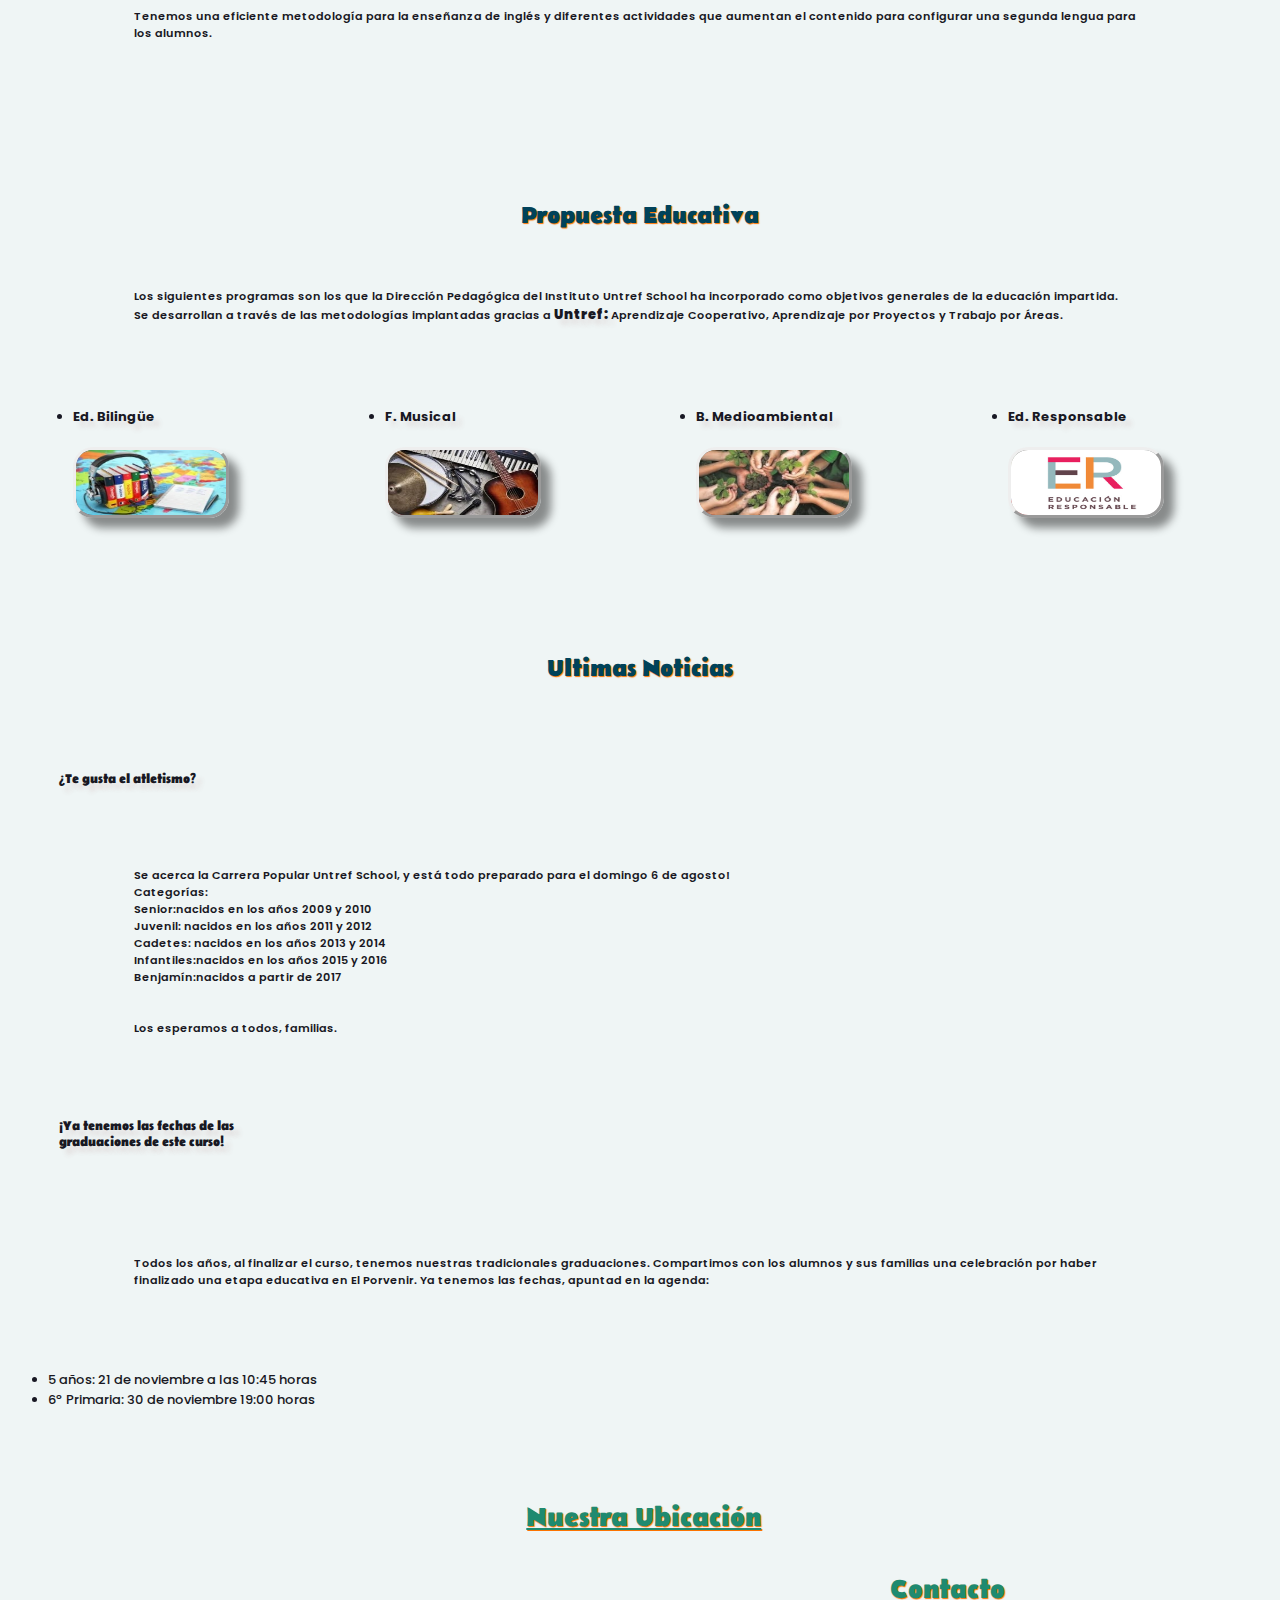
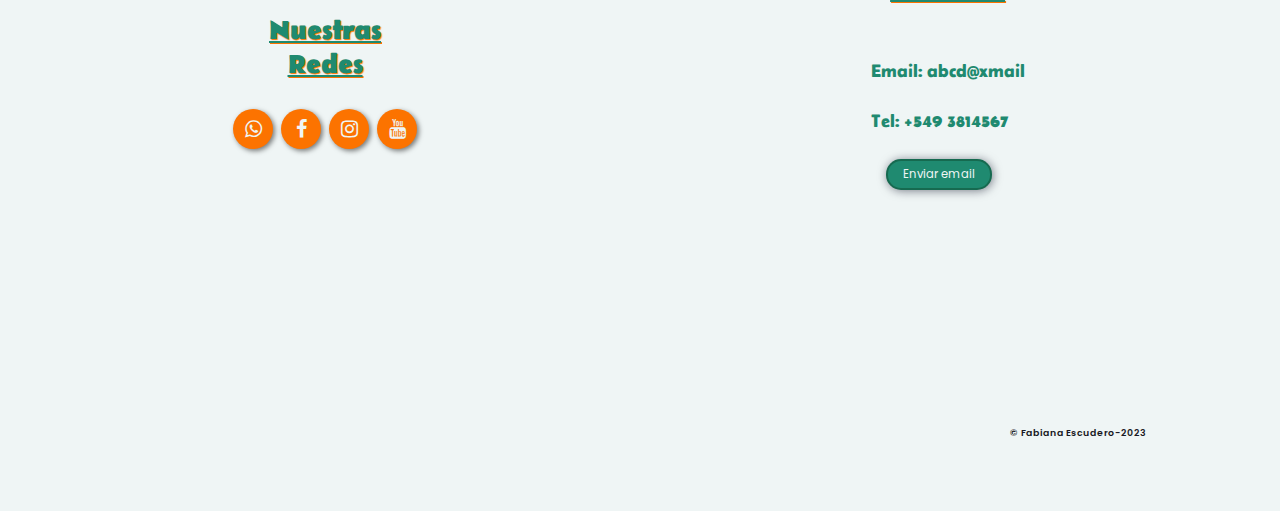
==== commit 9d5c2daa: "Subsanando error 404" ====
--- a/index.html
+++ b/index.html
@@ -128,7 +128,7 @@
     <br><br><br>
 
     <li class="responsable">
-      <b>Educación Responsable</b><br><br>
+      <b>Ed. Responsable</b><br><br>
       <a href="responsable.html">
         <img src="img/responsable.jpg" alt="propuesta"></a>
     </li>
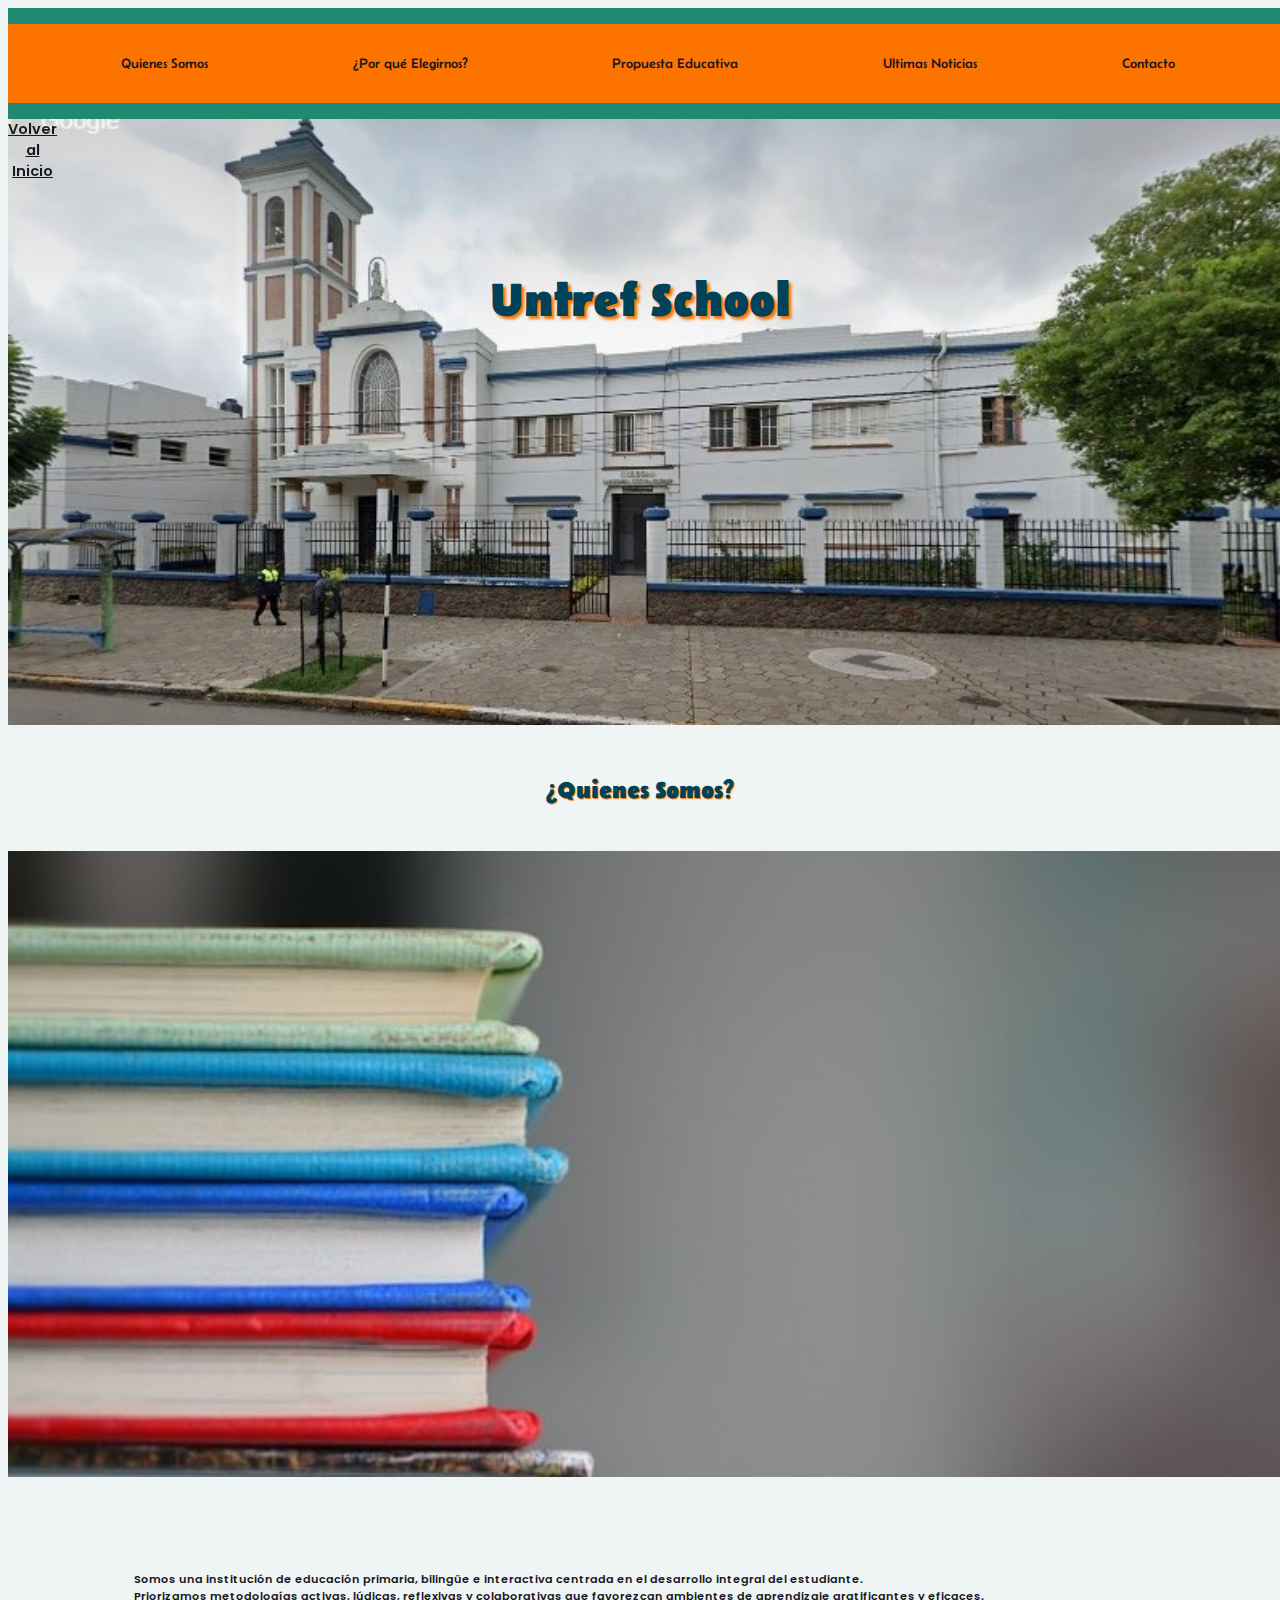
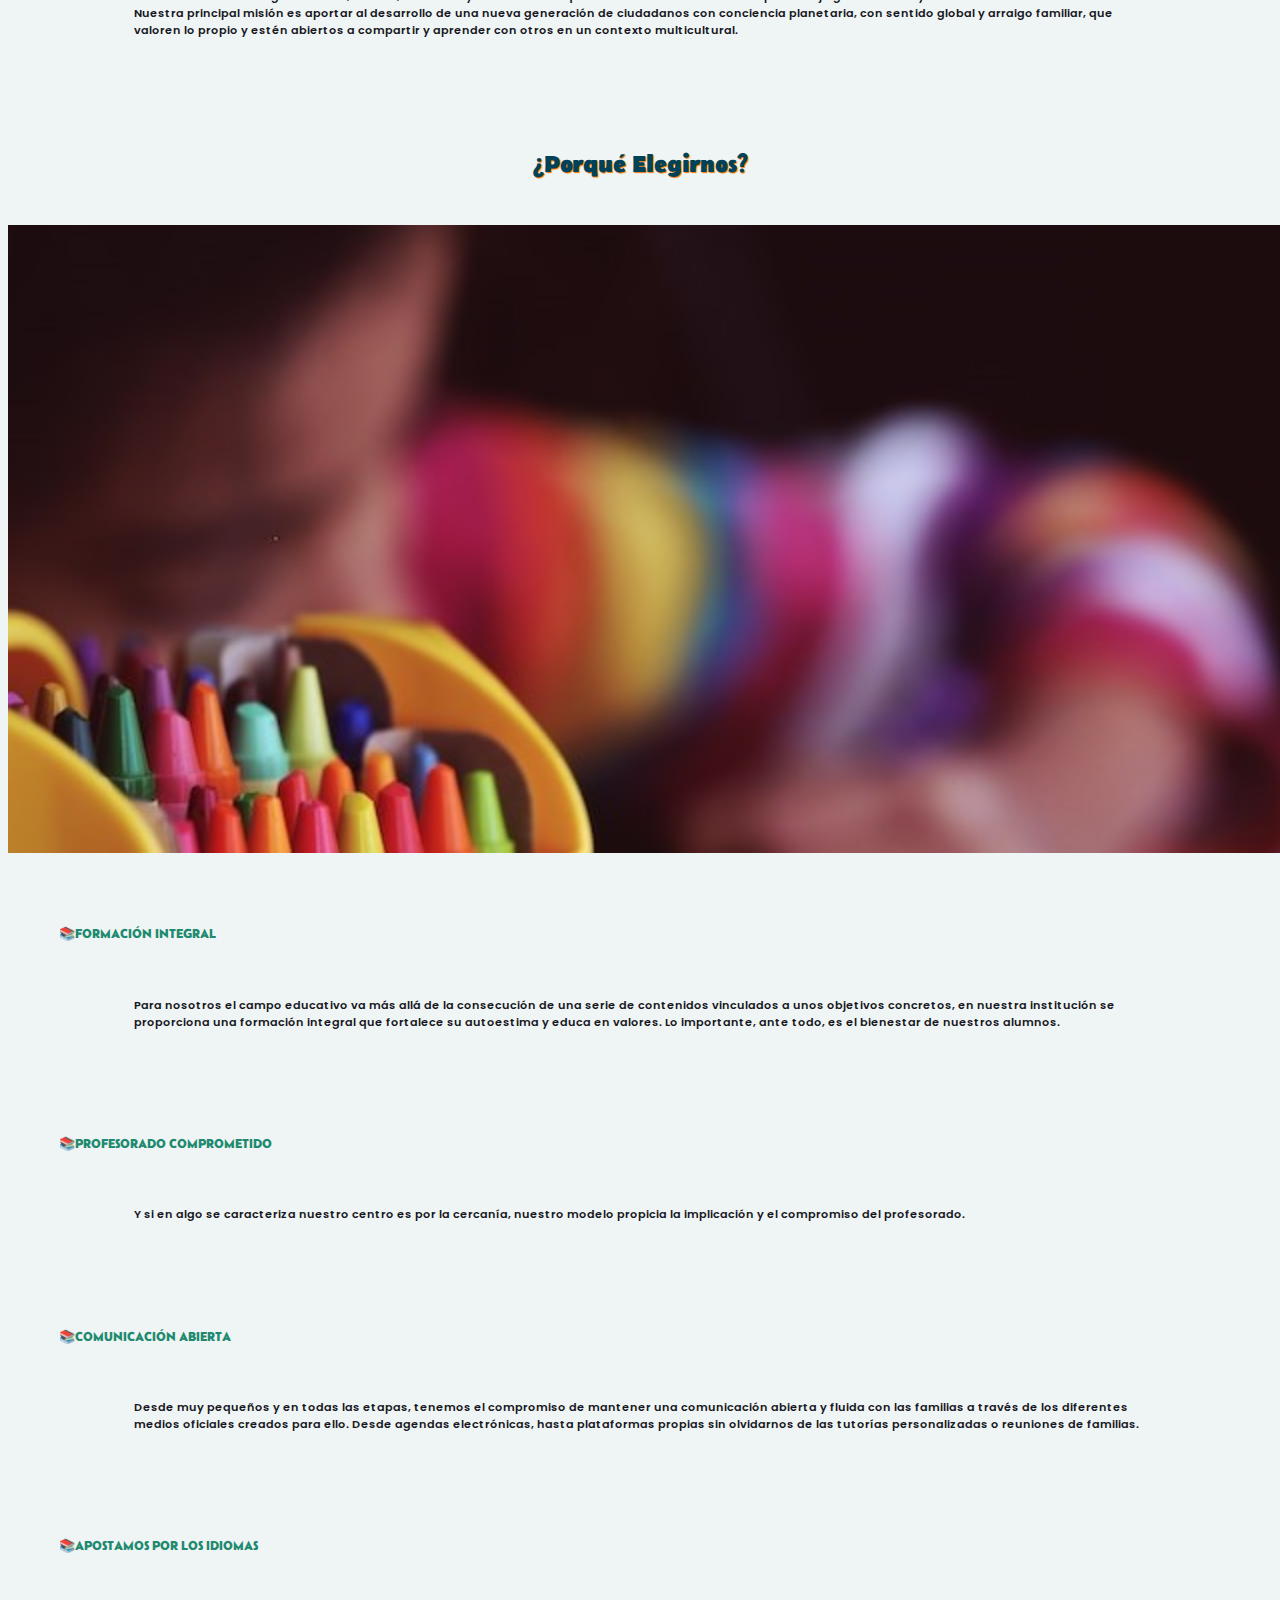
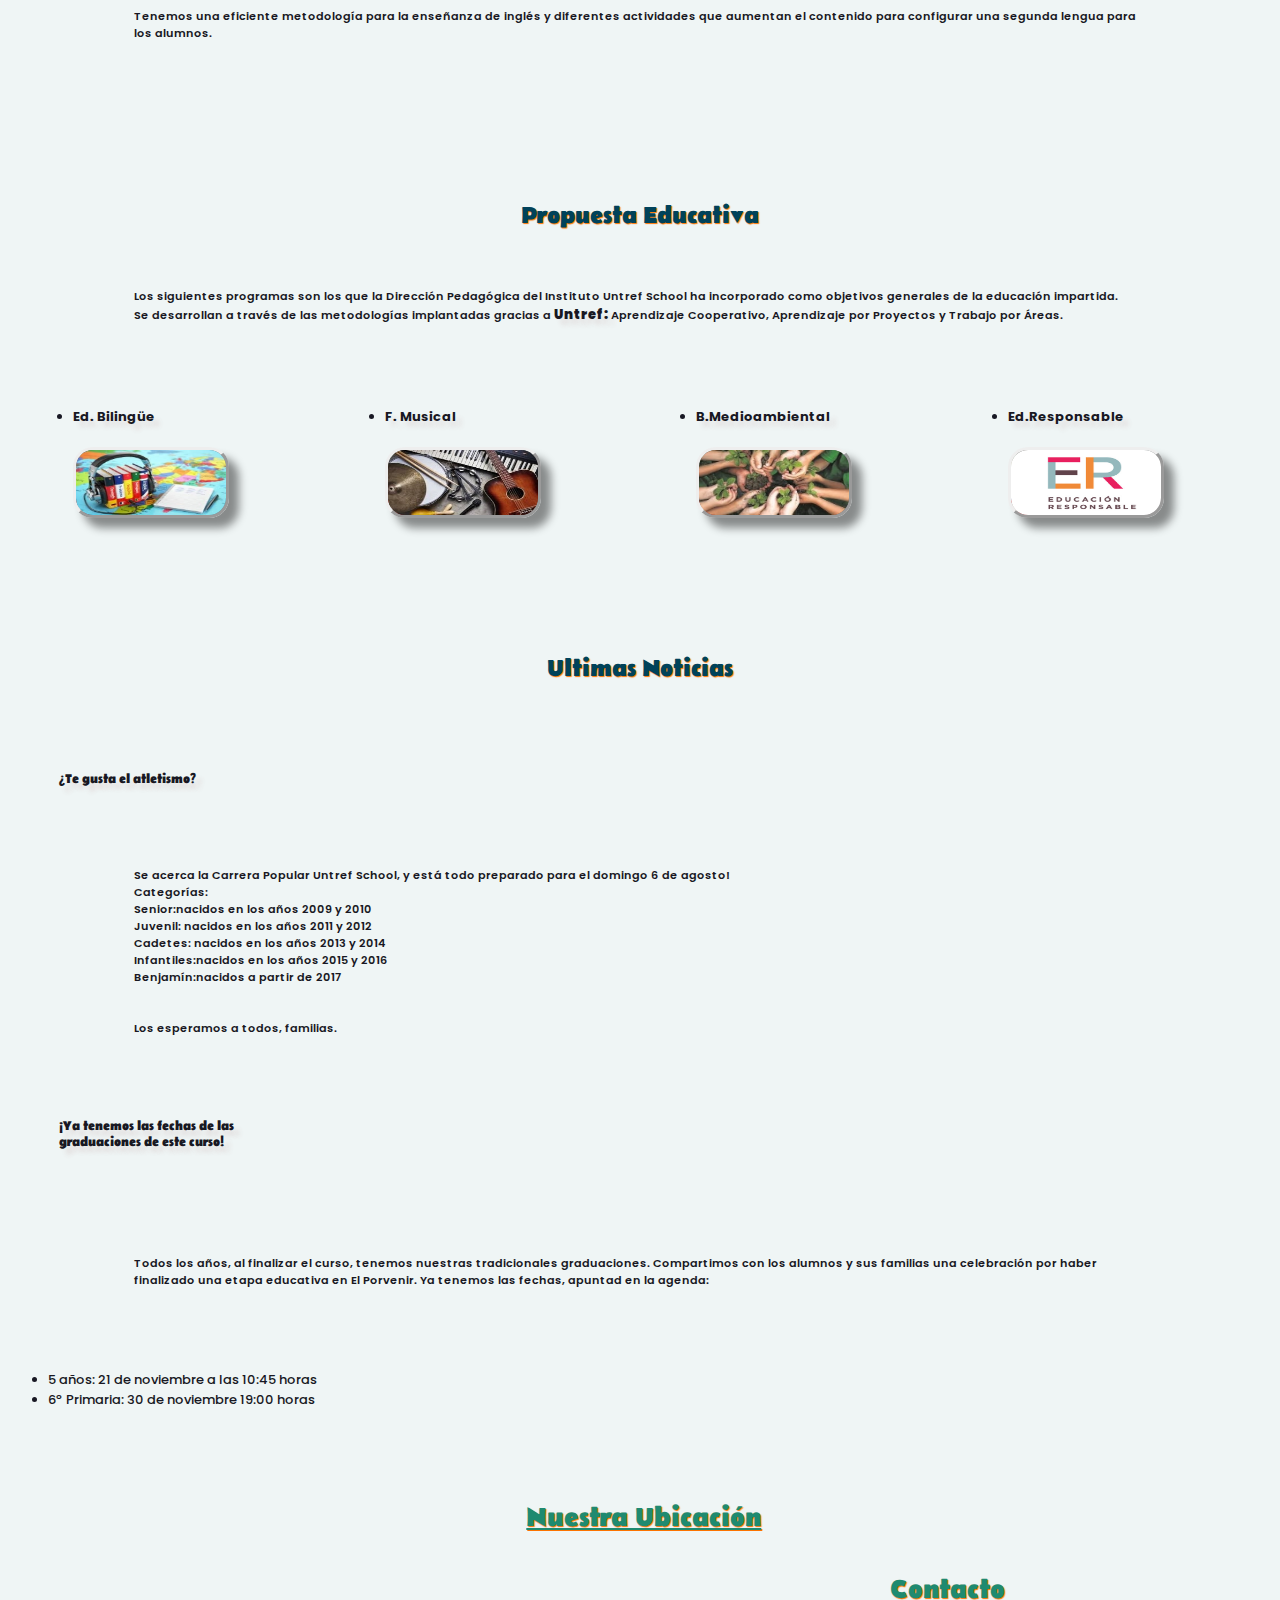
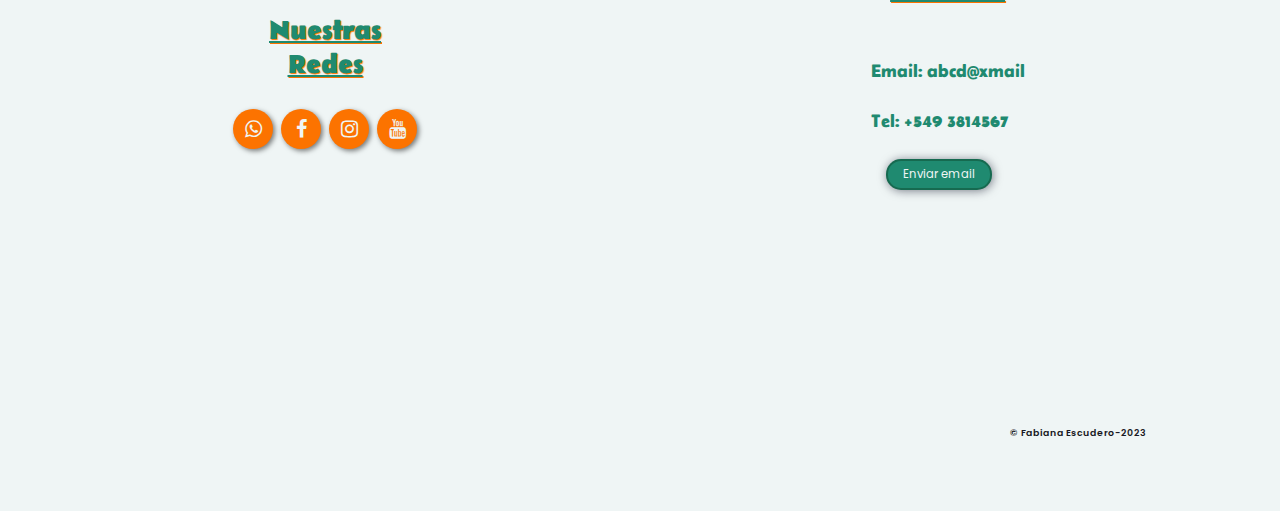
==== commit 299bc50a: "Probando cambios" ====
--- a/index.html
+++ b/index.html
@@ -121,14 +121,14 @@
     <br><br><br>
 
     <li class="ambiental">
-      <b>B. Medioambiental</b><br><br>
+      <b>B.Medioambiental</b><br><br>
       <a href="ambiental.html">
         <img src="img/ambiental+.jpg" alt="propuesta"></a>
     </li>
     <br><br><br>
 
     <li class="responsable">
-      <b>Ed. Responsable</b><br><br>
+      <b>Ed.Responsable</b><br><br>
       <a href="responsable.html">
         <img src="img/responsable.jpg" alt="propuesta"></a>
     </li>
